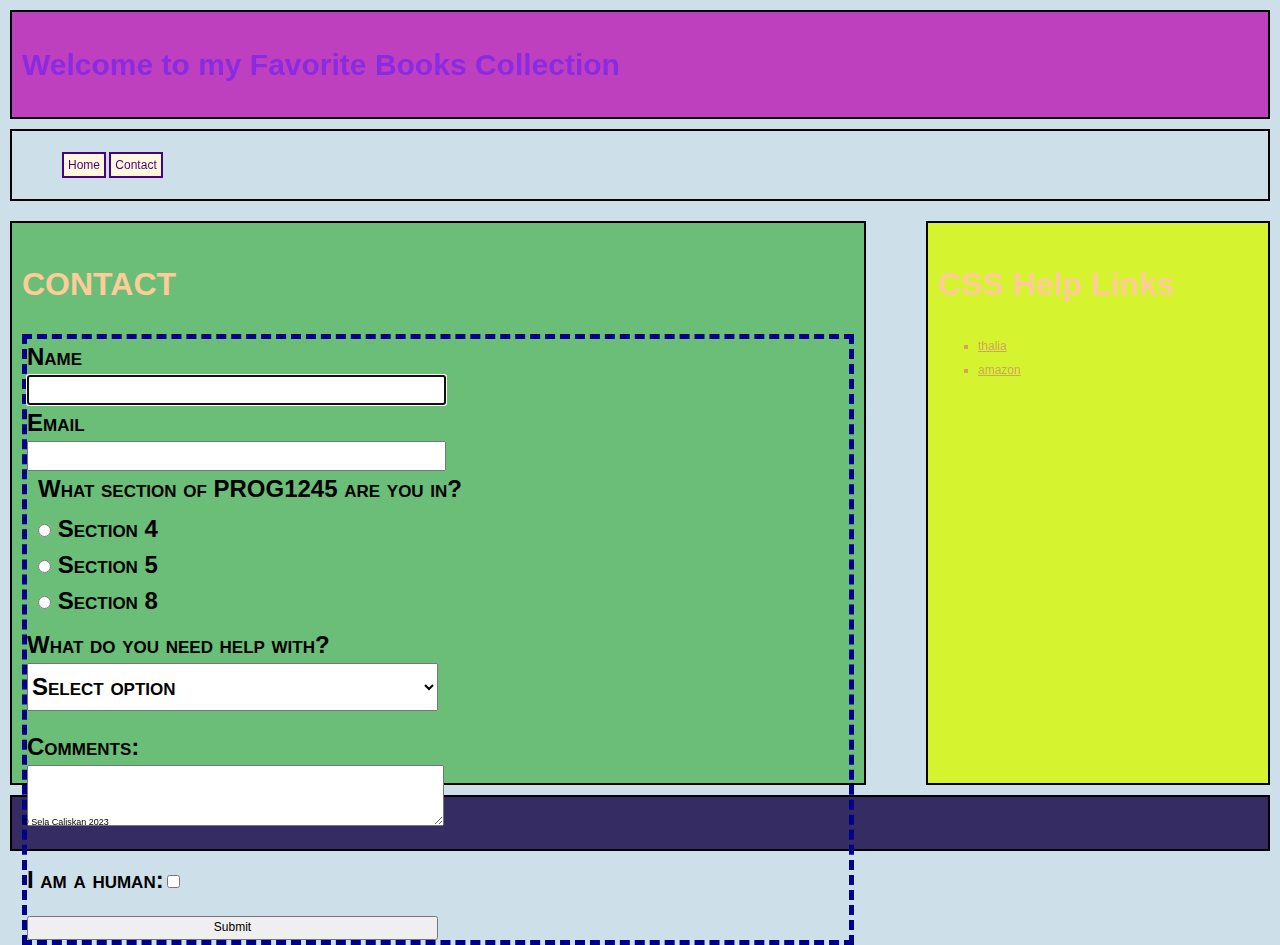
==== contact.html @ 70c8eaa0 "Assignment1" ====
<!--Sela Caliskan sela.caliskan@gmx.de-->
<!DOCTYPE html>
<html lang="en">

<head>
    <meta charset="UTF-8">
    <meta name="viewport" content="width=device-width, initial-scale=1.0">
    <link rel="stylesheet" type="text/css" href="css/normalize.css">
    <link rel="stylesheet" type="text/css" href="css/styles.css">

    <title>Favorite Books Collection</title>
</head>


<body>
    <header class="structural">
        <h1>Welcome to my Favorite Books Collection</h1>
    </header>
    <nav class="structural">
        <ul>
            <li><a href="index.html">Home</a></li>
            <li><a href="contact.html">Contact</a></li>
        </ul>
    </nav>

    <main class="structural">
        <h2>CONTACT</h2>
        <form>
            <div>
                <label for="name">Name</label>

                <input type="text" name="name" id="name" autofocus required>
            </div>
            <div>
                <label for="email">Email</label>
                <input type="email" name="email" id="email" required>
            </div>
            <div>
                <fieldset>
                    <legend>What section of PROG1245 are you in?</legend>

                    <label for="sec4">
                        <input type="radio" id="sec4" name="sec" value="4" required> Section 4
                    </label>
                    <br>
                    <label for="sec5">
                        <input type="radio" id="sec5" name="sec" value="5" required> Section 5
                    </label>
                    <br>
                    <label for="sec8">
                        <input type="radio" id="sec8" name="sec" value="8" required> Section 8
                    </label>
                </fieldset>
            </div>
            <label for="help">What do you need help with?</label>
            <select id="help" name="help" required>
                <option value="0" selected disabled>Select option</option>
                <option value="HTML">HTML</option>
                <option value="CSS">CSS</option>
                <option value="Both">Both (HTML & CSS)</option>
            </select><br>
            <label for="comments">Comments:</label>
            <textarea id="comments" name="comments" rows="4" required></textarea><br><br>

            <label for="human">I am a human:</label>
            <input type="checkbox" id="human" name="human" value="true" required><br><br>

            <input type="submit" value="Submit">
        </form>
        </form>

    </main>


    <aside class="structural">
        <h2> CSS Help Links</h2>

        <ul>
            <li>
                <a href="https://thalia.de">thalia</a>
            </li>
            <li>
                <a href="https://amazon.ca">amazon</a>
            </li>
        </ul>

    </aside>
    </div>

    <footer class="structural">
        <p>&copy; Sela Caliskan 2023</p>
        <footer>



</body>

</html>
---- css/styles.css ----
/* 
   Name: Sela Caliskan
   Student Number: 8862216
*/

body
{
font: normal normal normal 12px/1.5 Verdana, Arial, Helvetica, sans-serif; 
background-color:hsla(200, 40%, 80%,0.7);
width: 100vw;
height: 100vh;
}
h1{

font-size: 30px;
color: blueviolet;
}
h2 {
     
    font-size: 2rem; 
    color: #fc9;
}

header{
    background-color: hsl(300, 50%, 50%);
}
nav ul li{
    display: inline;
    list-style-type: none;
}
nav ul li a{
    border: 2px solid indigo;
    color: indigo;
    background-color: cornsilk;
    text-decoration: none;
    padding: 4px;
}
nav ul li a:hover{
    border: 2px solid cornsilk;
    color: cornsilk;
    background-color: indigo;
}
main{
    float : left;
    width : 65vw;
    height: 60vh;
    background-color: hsl(130, 39%, 58%);
}

aside{
    float : right;
    width : 25vw;
    height: 60vh;
    background-color: hsl(69, 89%, 57%);

}
aside ul{
    list-style: square;
}
aside li, a{
    line-height: 1.5rem;
    color: rgba(200, 90, 127, .5);

}
aside a{
    color: rgba(200, 90, 127, .5);
}
aside a  :hover{
    color: #f09;
}
footer{
    clear : both;
    background-color: hsl(249, 38%, 28%);
}
.structural{
    margin: 10px;
    padding: 10px;
    border : 2px solid black;
}
#para1{
    color : rgb(219, 60, 7);


}
#para2{
    color : rgb(17, 3, 85);
}
form{
    border: 5px dashed darkblue;
}
input[type=text], input[type=email], input[type=submit], select, option{
display : block;
width : 50%;
height: 2em;

}
select, option, label, legend{
    font-variant: small-caps;
    font-weight: bold;
    font-size: 1.5rem;

}
textarea {
    width: 50%;
    display: block;

}
fieldset{
    border: none;
}
a:hover{
    color : #f09;
}
footer p{
    font-size : .75em;

}
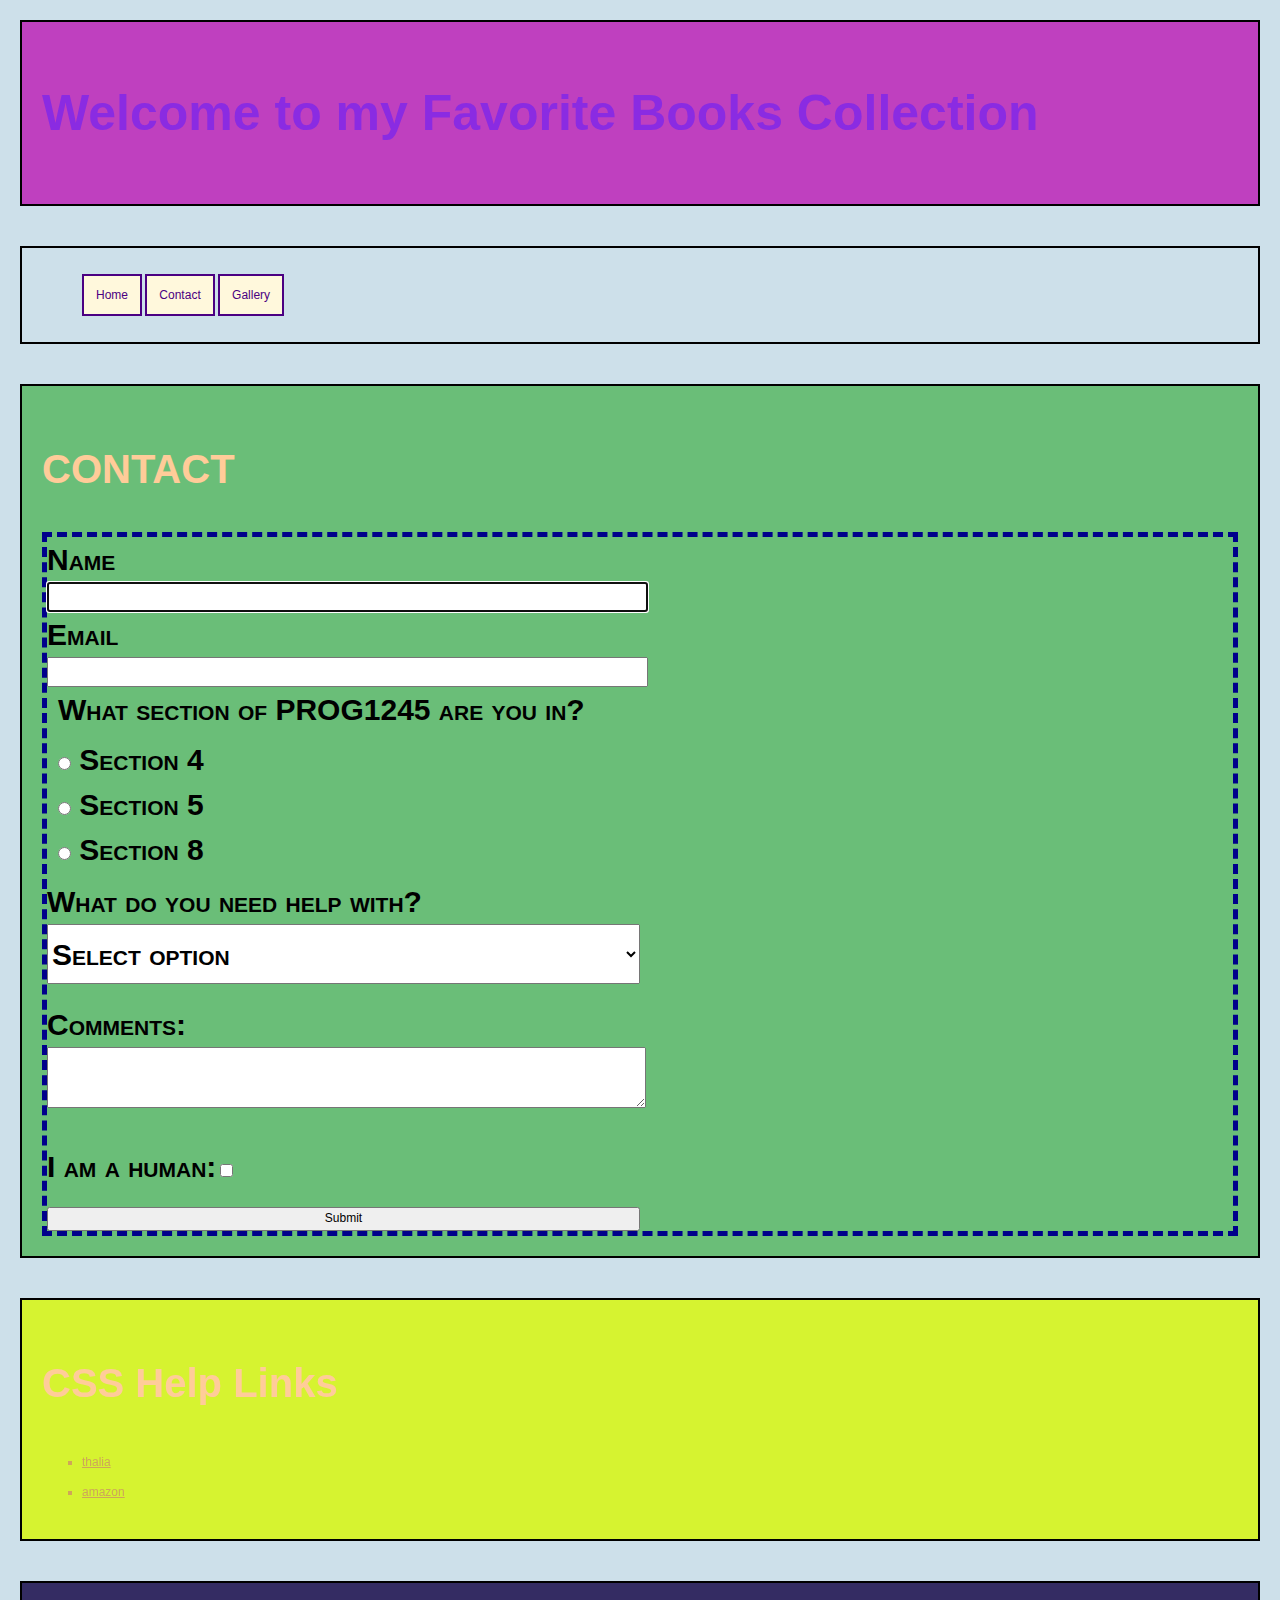
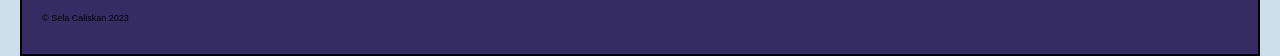
==== commit 169c2164: "Assignment1" ====
--- a/contact.html
+++ b/contact.html
@@ -20,6 +20,7 @@
         <ul>
             <li><a href="index.html">Home</a></li>
             <li><a href="contact.html">Contact</a></li>
+            <li><a href="gallery.html">Gallery</a></li>
         </ul>
     </nav>
 
--- a/css/styles.css
+++ b/css/styles.css
@@ -2,17 +2,27 @@
    Name: Sela Caliskan
    Student Number: 8862216
 */
-
+html{
+    font : normal normal normal 20px/1.5 Verdana, Arial, Helvetica, sans-serif;
+}
 body
 {
+display: flex;
+flex-direction: column;
 font: normal normal normal 12px/1.5 Verdana, Arial, Helvetica, sans-serif; 
 background-color:hsla(200, 40%, 80%,0.7);
 width: 100vw;
 height: 100vh;
 }
+
+.structural {
+    margin: 1rem;
+    padding: 1rem;
+    border: 2px solid black;
+}
 h1{
 
-font-size: 30px;
+font-size: 2.5rem;
 color: blueviolet;
 }
 h2 {
@@ -23,6 +33,8 @@
 
 header{
     background-color: hsl(300, 50%, 50%);
+    flex: 1 10%;
+
 }
 nav ul li{
     display: inline;
@@ -33,25 +45,35 @@
     color: indigo;
     background-color: cornsilk;
     text-decoration: none;
-    padding: 4px;
+    padding: 1em;
 }
 nav ul li a:hover{
     border: 2px solid cornsilk;
     color: cornsilk;
     background-color: indigo;
 }
+nav {
+    flex: 1 5%;
+}
+
+section {
+    display: flex;
+    flex-direction: row;
+    flex: 4 8%;
+    flex-wrap: nowrap;
+    justify-content: space-between;
+    align-items: stretch;
+}
 main{
-    float : left;
-    width : 65vw;
-    height: 60vh;
+    
     background-color: hsl(130, 39%, 58%);
+    flex: 2 1 70%;
 }
 
 aside{
-    float : right;
-    width : 25vw;
-    height: 60vh;
+    
     background-color: hsl(69, 89%, 57%);
+    flex: 1 2 30%;
 
 }
 aside ul{
@@ -69,14 +91,11 @@
     color: #f09;
 }
 footer{
-    clear : both;
+
     background-color: hsl(249, 38%, 28%);
+    flex: 1 5%;
 }
-.structural{
-    margin: 10px;
-    padding: 10px;
-    border : 2px solid black;
-}
+
 #para1{
     color : rgb(219, 60, 7);
 
@@ -108,10 +127,37 @@
 fieldset{
     border: none;
 }
+#gallery{
+
+display : grid;
+grid-template-columns: 1fr 1fr;
+grid-template-rows: 1fr 1fr;
+}
+figure{
+    border: 2px solid blue;
+}
+
+img {
+    width  : 80%;
+    height : 80%;
+}
+
 a:hover{
     color : #f09;
 }
 footer p{
     font-size : .75em;
 
+}
+@media (max-width: 1200px){
+    html{
+        font-size: 15px;
+
+    }
+}
+@media (max-width: 600px){
+    #gallery{
+        grid-template-columns: 1fr;
+        grid-template-rows: 1fr;
+    }
 }